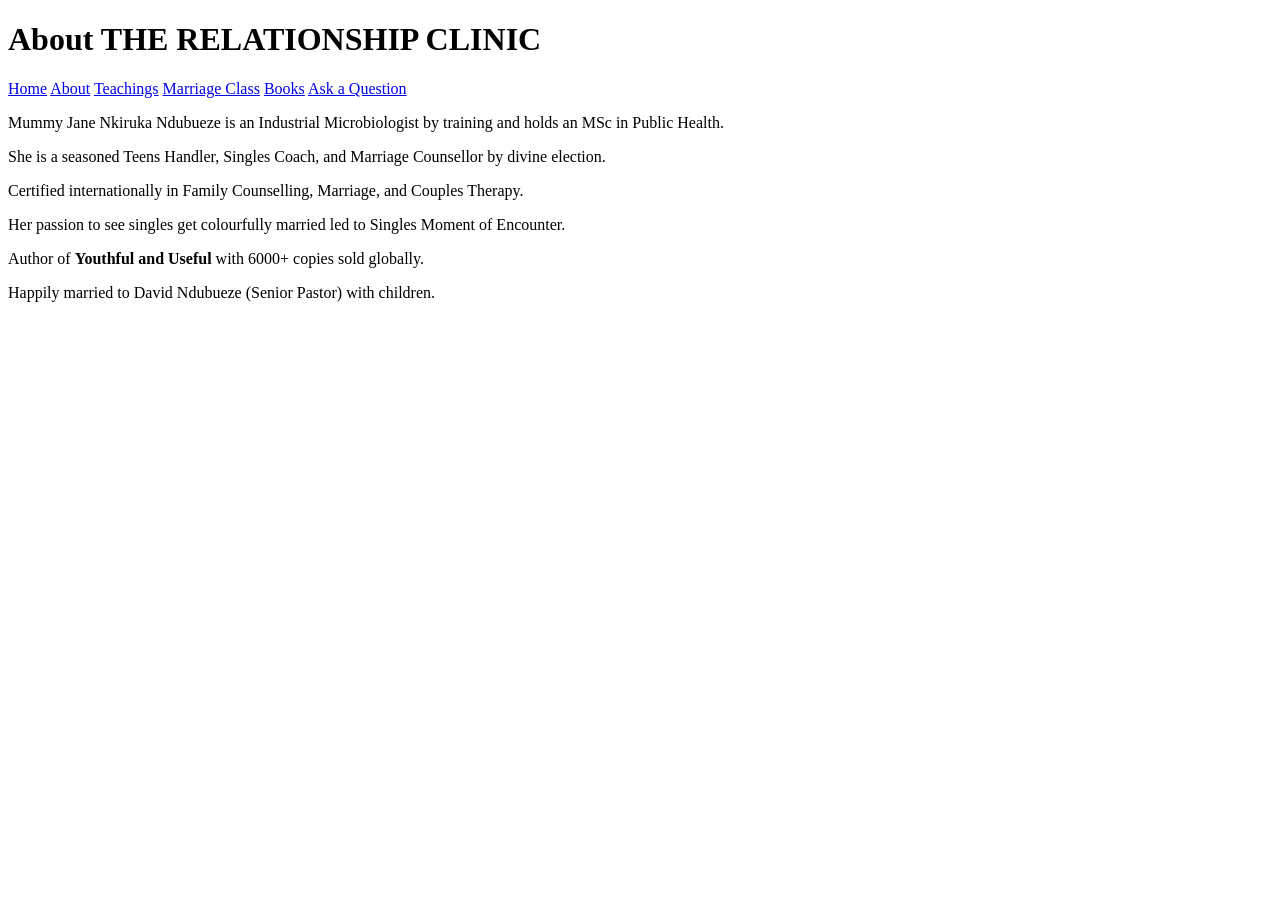
==== about.html @ a095c12b "Create about.html" ====
<!DOCTYPE html>
<html>
<head>
<title>About THE RELATIONSHIP CLINIC</title>
<link rel="stylesheet" href="style.css">
</head>
<body>

<header>
<h1>About THE RELATIONSHIP CLINIC</h1>
<nav>
<a href="index.html">Home</a>
<a href="about.html">About</a>
<a href="teachings.html">Teachings</a>
<a href="marriage-class.html">Marriage Class</a>
<a href="books.html">Books</a>
<a href="contact.html">Ask a Question</a>
</nav>
</header>

<div class="container">
<p>Mummy Jane Nkiruka Ndubueze is an Industrial Microbiologist by training and holds an MSc in Public Health.</p>
<p>She is a seasoned Teens Handler, Singles Coach, and Marriage Counsellor by divine election.</p>
<p>Certified internationally in Family Counselling, Marriage, and Couples Therapy.</p>
<p>Her passion to see singles get colourfully married led to Singles Moment of Encounter.</p>
<p>Author of <b>Youthful and Useful</b> with 6000+ copies sold globally.</p>
<p>Happily married to David Ndubueze (Senior Pastor) with children.</p>
</div>

</body>
</html>
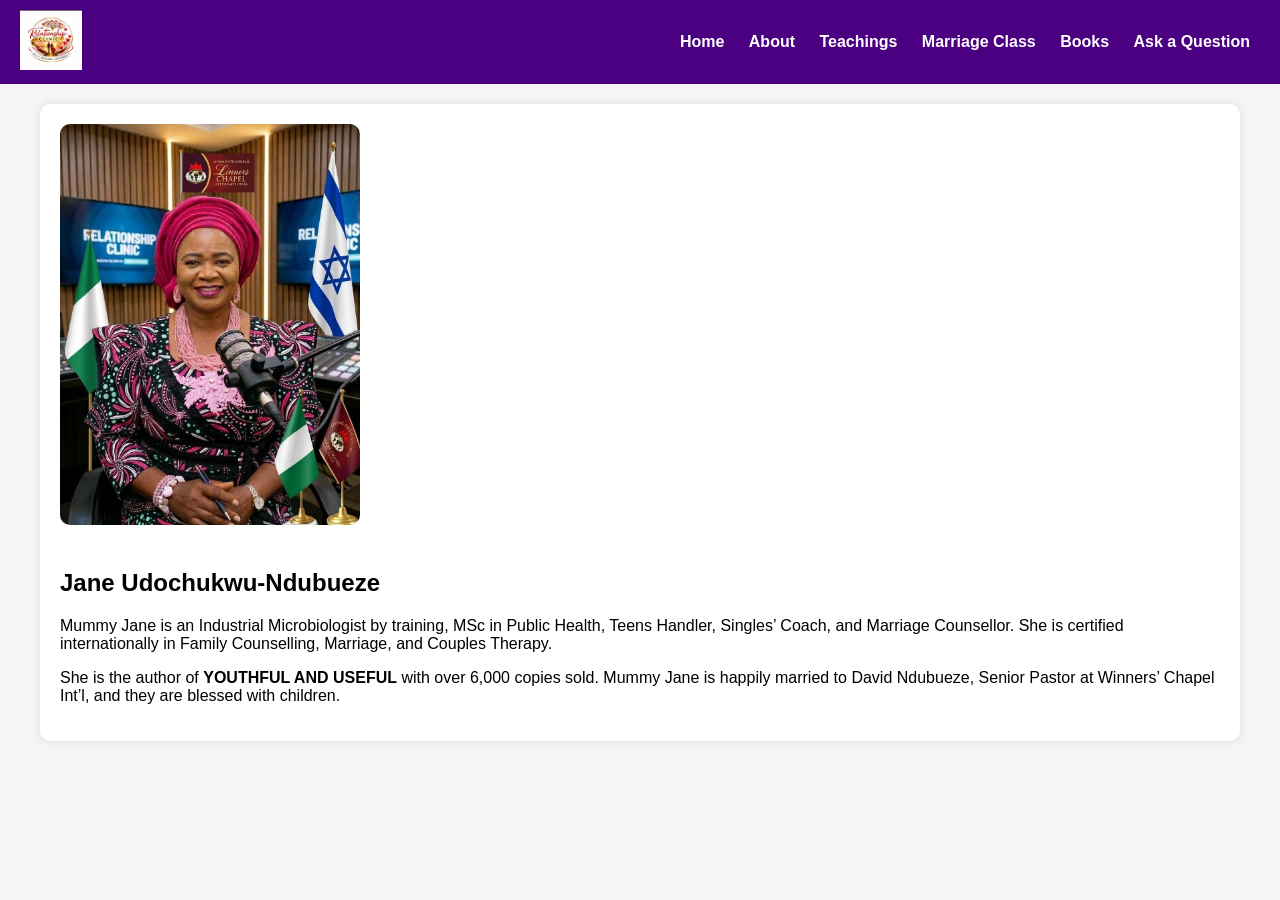
==== commit aed64289: "Update about.html" ====
--- a/about.html
+++ b/about.html
@@ -1,30 +1,47 @@
 <!DOCTYPE html>
 <html>
 <head>
-<title>About THE RELATIONSHIP CLINIC</title>
-<link rel="stylesheet" href="style.css">
+  <title>About - THE RELATIONSHIP CLINIC</title>
+  <meta name="viewport" content="width=device-width, initial-scale=1.0">
+  <link rel="stylesheet" href="style.css">
+  <style>
+    body { font-family: Arial, sans-serif; background:#f5f5f5; margin:0; padding:0; }
+    .container { max-width:1200px; margin:0 auto; padding:20px; }
+    header { display:flex; align-items:center; justify-content:space-between; flex-wrap:wrap; padding:10px 20px; background-color:#4B0082; }
+    header img { height:60px; }
+    header nav a { color:#fff; margin:0 10px; text-decoration:none; font-weight:bold; }
+    .card { background:#fff; padding:20px; border-radius:10px; box-shadow:0 0 10px rgba(0,0,0,0.1); margin-bottom:20px; }
+    .founder-img { width:100%; max-width:300px; border-radius:10px; margin-bottom:20px; }
+    @media(max-width:768px){
+      header { flex-direction:column; align-items:flex-start; }
+      header nav { width:100%; margin-top:10px; }
+      header nav a { display:block; margin:5px 0; }
+      .container { padding:10px; }
+      .card { padding:15px; }
+    }
+  </style>
 </head>
 <body>
 
 <header>
-<h1>About THE RELATIONSHIP CLINIC</h1>
-<nav>
-<a href="index.html">Home</a>
-<a href="about.html">About</a>
-<a href="teachings.html">Teachings</a>
-<a href="marriage-class.html">Marriage Class</a>
-<a href="books.html">Books</a>
-<a href="contact.html">Ask a Question</a>
-</nav>
+  <a href="index.html"><img src="image/logo.png" alt="THE RELATIONSHIP CLINIC Logo"></a>
+  <nav>
+    <a href="index.html">Home</a>
+    <a href="about.html">About</a>
+    <a href="teachings.html">Teachings</a>
+    <a href="marriage-class.html">Marriage Class</a>
+    <a href="books.html">Books</a>
+    <a href="contact.html">Ask a Question</a>
+  </nav>
 </header>
 
 <div class="container">
-<p>Mummy Jane Nkiruka Ndubueze is an Industrial Microbiologist by training and holds an MSc in Public Health.</p>
-<p>She is a seasoned Teens Handler, Singles Coach, and Marriage Counsellor by divine election.</p>
-<p>Certified internationally in Family Counselling, Marriage, and Couples Therapy.</p>
-<p>Her passion to see singles get colourfully married led to Singles Moment of Encounter.</p>
-<p>Author of <b>Youthful and Useful</b> with 6000+ copies sold globally.</p>
-<p>Happily married to David Ndubueze (Senior Pastor) with children.</p>
+  <div class="card">
+    <img src="image/jane.jpg" alt="Mummy Jane Ndubueze" class="founder-img">
+    <h2>Jane Udochukwu-Ndubueze</h2>
+    <p>Mummy Jane is an Industrial Microbiologist by training, MSc in Public Health, Teens Handler, Singles’ Coach, and Marriage Counsellor. She is certified internationally in Family Counselling, Marriage, and Couples Therapy.</p>
+    <p>She is the author of <strong>YOUTHFUL AND USEFUL</strong> with over 6,000 copies sold. Mummy Jane is happily married to David Ndubueze, Senior Pastor at Winners’ Chapel Int’l, and they are blessed with children.</p>
+  </div>
 </div>
 
 </body>
--- a/style.css
+++ b/style.css
@@ -0,0 +1,128 @@
+/* === Global Styles === */
+body{
+  font-family: Arial, sans-serif;
+  margin:0;
+  background:#f4f4f4;
+}
+
+/* === Header & Nav === */
+header{
+  background:#3c0a5a;
+  color:white;
+  padding:20px;
+  display:flex;
+  justify-content:space-between;
+  align-items:center;
+  flex-wrap:wrap;
+}
+
+header h1{
+  margin:0;
+}
+
+nav a{
+  color:white;
+  margin:0 15px;
+  text-decoration:none;
+  font-weight:bold;
+}
+
+/* === Hero Section === */
+.hero{
+  background:url('image/hero.jpg') center/cover no-repeat;
+  color:white;
+  text-align:center;
+  padding:140px 20px;
+}
+
+.hero h2{
+  font-size:40px;
+  margin-bottom:20px;
+}
+
+.btn{
+  background:gold;
+  color:black;
+  padding:12px 25px;
+  text-decoration:none;
+  border-radius:5px;
+  font-weight:bold;
+}
+
+/* === Container === */
+.container{
+  padding:60px 10%;
+}
+
+/* === About Section === */
+.about{
+  display:flex;
+  gap:40px;
+  align-items:center;
+  flex-wrap:wrap;
+}
+
+.about img{
+  width:300px;
+  border-radius:10px;
+}
+
+/* === Video Grid === */
+.video-grid{
+  display:grid;
+  grid-template-columns:repeat(auto-fit,minmax(300px,1fr));
+  gap:20px;
+}
+
+.card{
+  background:white;
+  padding:25px;
+  border-radius:10px;
+  box-shadow:0 3px 10px rgba(0,0,0,0.1);
+}
+
+video{
+  width:100%;
+  height:auto;
+  border-radius:5px;
+  margin-bottom:10px;
+}
+
+/* === Form === */
+form input, form textarea, form select{
+  width:100%;
+  padding:12px;
+  margin-bottom:15px;
+}
+
+button{
+  background:purple;
+  color:white;
+  border:none;
+  padding:12px 20px;
+  cursor:pointer;
+  border-radius:5px;
+}
+
+/* === Footer === */
+footer{
+  background:#3c0a5a;
+  color:white;
+  text-align:center;
+  padding:30px;
+  margin-top:50px;
+}
+
+/* === Responsive === */
+@media(max-width:768px){
+  header{
+    flex-direction:column;
+    text-align:center;
+  }
+  .about{
+    flex-direction:column;
+  }
+  .hero h2{
+    font-size:28px;
+  }
+}
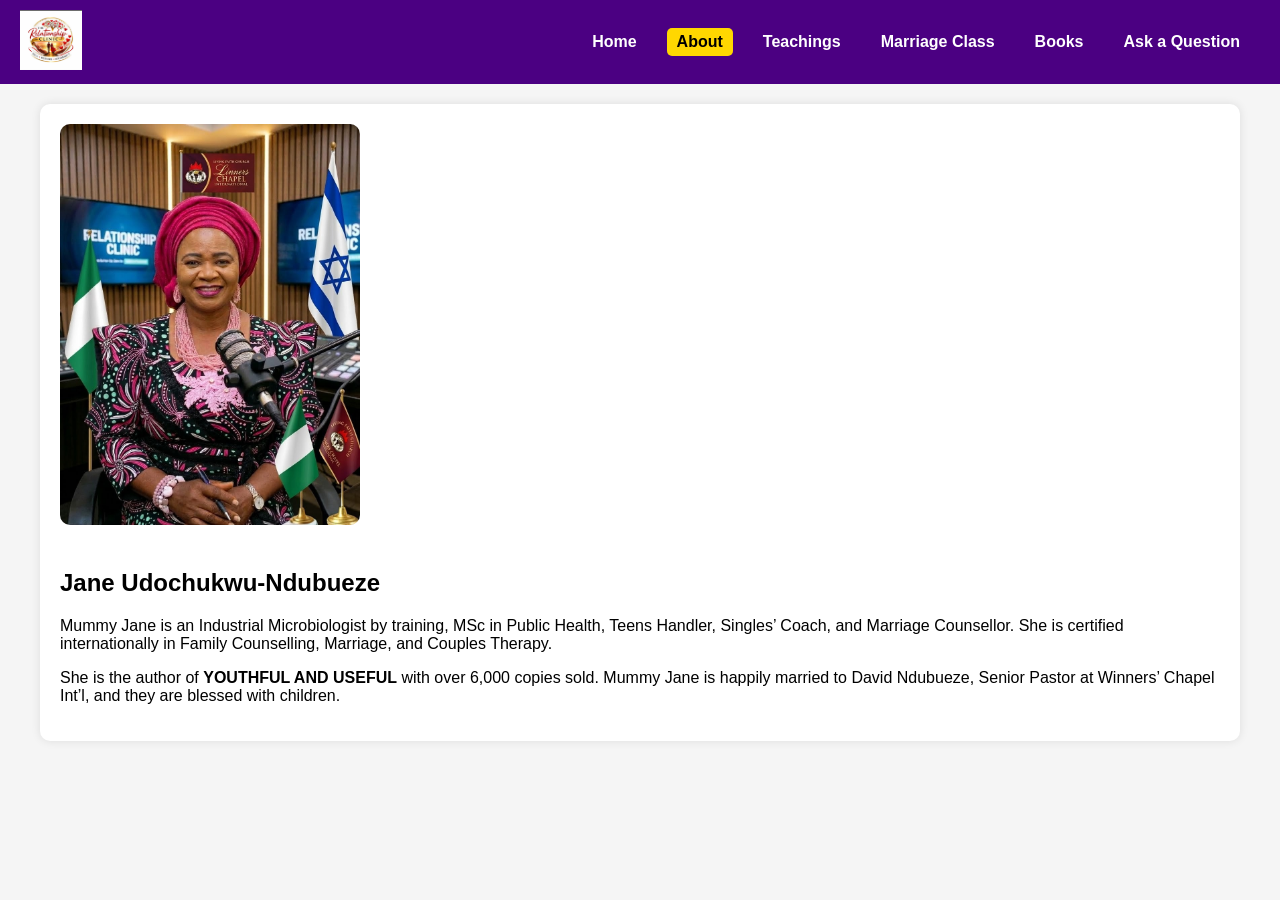
==== commit d257b405: "Update about.html" ====
--- a/about.html
+++ b/about.html
@@ -4,22 +4,6 @@
   <title>About - THE RELATIONSHIP CLINIC</title>
   <meta name="viewport" content="width=device-width, initial-scale=1.0">
   <link rel="stylesheet" href="style.css">
-  <style>
-    body { font-family: Arial, sans-serif; background:#f5f5f5; margin:0; padding:0; }
-    .container { max-width:1200px; margin:0 auto; padding:20px; }
-    header { display:flex; align-items:center; justify-content:space-between; flex-wrap:wrap; padding:10px 20px; background-color:#4B0082; }
-    header img { height:60px; }
-    header nav a { color:#fff; margin:0 10px; text-decoration:none; font-weight:bold; }
-    .card { background:#fff; padding:20px; border-radius:10px; box-shadow:0 0 10px rgba(0,0,0,0.1); margin-bottom:20px; }
-    .founder-img { width:100%; max-width:300px; border-radius:10px; margin-bottom:20px; }
-    @media(max-width:768px){
-      header { flex-direction:column; align-items:flex-start; }
-      header nav { width:100%; margin-top:10px; }
-      header nav a { display:block; margin:5px 0; }
-      .container { padding:10px; }
-      .card { padding:15px; }
-    }
-  </style>
 </head>
 <body>
 
@@ -27,7 +11,7 @@
   <a href="index.html"><img src="image/logo.png" alt="THE RELATIONSHIP CLINIC Logo"></a>
   <nav>
     <a href="index.html">Home</a>
-    <a href="about.html">About</a>
+    <a href="about.html" class="active">About</a>
     <a href="teachings.html">Teachings</a>
     <a href="marriage-class.html">Marriage Class</a>
     <a href="books.html">Books</a>
--- a/style.css
+++ b/style.css
@@ -1,128 +1,132 @@
-/* === Global Styles === */
-body{
+/* ===== GENERAL STYLES ===== */
+body {
   font-family: Arial, sans-serif;
-  margin:0;
-  background:#f4f4f4;
+  background: #f5f5f5;
+  margin: 0;
+  padding: 0;
 }
 
-/* === Header & Nav === */
-header{
-  background:#3c0a5a;
-  color:white;
-  padding:20px;
-  display:flex;
-  justify-content:space-between;
-  align-items:center;
-  flex-wrap:wrap;
+.container {
+  max-width: 1200px;
+  margin: 0 auto;
+  padding: 20px;
 }
 
-header h1{
-  margin:0;
+.card {
+  background: #fff;
+  padding: 20px;
+  border-radius: 10px;
+  box-shadow: 0 0 10px rgba(0,0,0,0.1);
+  margin-bottom: 20px;
 }
 
-nav a{
-  color:white;
-  margin:0 15px;
-  text-decoration:none;
-  font-weight:bold;
+/* ===== HEADER & NAV ===== */
+header {
+  display: flex;
+  align-items: center;
+  justify-content: space-between;
+  flex-wrap: wrap;
+  padding: 10px 20px;
+  background-color: #4B0082;
 }
 
-/* === Hero Section === */
-.hero{
-  background:url('image/hero.jpg') center/cover no-repeat;
-  color:white;
-  text-align:center;
-  padding:140px 20px;
+header img {
+  height: 60px;
 }
 
-.hero h2{
-  font-size:40px;
-  margin-bottom:20px;
+header nav {
+  display: flex;
+  flex-wrap: wrap;
 }
 
-.btn{
-  background:gold;
-  color:black;
-  padding:12px 25px;
-  text-decoration:none;
-  border-radius:5px;
-  font-weight:bold;
+header nav a {
+  color: #fff;
+  margin: 0 10px;
+  text-decoration: none;
+  font-weight: bold;
+  padding: 5px 10px;
+  border-radius: 5px;
 }
 
-/* === Container === */
-.container{
-  padding:60px 10%;
+header nav a:hover {
+  background-color: #6a0dad;
 }
 
-/* === About Section === */
-.about{
-  display:flex;
-  gap:40px;
-  align-items:center;
-  flex-wrap:wrap;
+header nav a.active {
+  background-color: #FFD700;
+  color: #000;
 }
 
-.about img{
-  width:300px;
-  border-radius:10px;
+/* ===== HERO IMAGE ===== */
+.hero {
+  width: 100%;
+  height: auto;
+  display: block;
+  object-fit: cover;
+  border-radius: 10px;
+  margin-bottom: 20px;
 }
 
-/* === Video Grid === */
-.video-grid{
-  display:grid;
-  grid-template-columns:repeat(auto-fit,minmax(300px,1fr));
-  gap:20px;
+/* ===== FOUNDER IMAGE ===== */
+.founder-img {
+  width: 100%;
+  max-width: 300px;
+  border-radius: 10px;
+  margin-bottom: 20px;
 }
 
-.card{
-  background:white;
-  padding:25px;
-  border-radius:10px;
-  box-shadow:0 3px 10px rgba(0,0,0,0.1);
+/* ===== VIDEOS ===== */
+video {
+  width: 100%;
+  height: auto;
+  border-radius: 10px;
+  margin-bottom: 20px;
 }
 
-video{
-  width:100%;
-  height:auto;
-  border-radius:5px;
-  margin-bottom:10px;
+/* ===== BUY BUTTON ===== */
+.buy-button {
+  display: inline-block;
+  padding: 10px 20px;
+  background-color: #4B0082;
+  color: #fff;
+  text-decoration: none;
+  border-radius: 5px;
+  font-weight: bold;
+  transition: 0.3s;
 }
 
-/* === Form === */
-form input, form textarea, form select{
-  width:100%;
-  padding:12px;
-  margin-bottom:15px;
+.buy-button:hover {
+  background-color: #6a0dad;
 }
 
-button{
-  background:purple;
-  color:white;
-  border:none;
-  padding:12px 20px;
-  cursor:pointer;
-  border-radius:5px;
-}
+/* ===== RESPONSIVE MOBILE STYLES ===== */
+@media (max-width: 768px) {
+  header {
+    flex-direction: column;
+    align-items: flex-start;
+  }
 
-/* === Footer === */
-footer{
-  background:#3c0a5a;
-  color:white;
-  text-align:center;
-  padding:30px;
-  margin-top:50px;
-}
+  header nav {
+    width: 100%;
+    margin-top: 10px;
+    flex-direction: column;
+  }
 
-/* === Responsive === */
-@media(max-width:768px){
-  header{
-    flex-direction:column;
-    text-align:center;
+  header nav a {
+    display: block;
+    margin: 5px 0;
   }
-  .about{
-    flex-direction:column;
+
+  .container {
+    padding: 10px;
   }
-  .hero h2{
-    font-size:28px;
+
+  .card {
+    padding: 15px;
+  }
+
+  .hero {
+    margin-bottom: 15px;
+    border-radius: 5px;
   }
 }
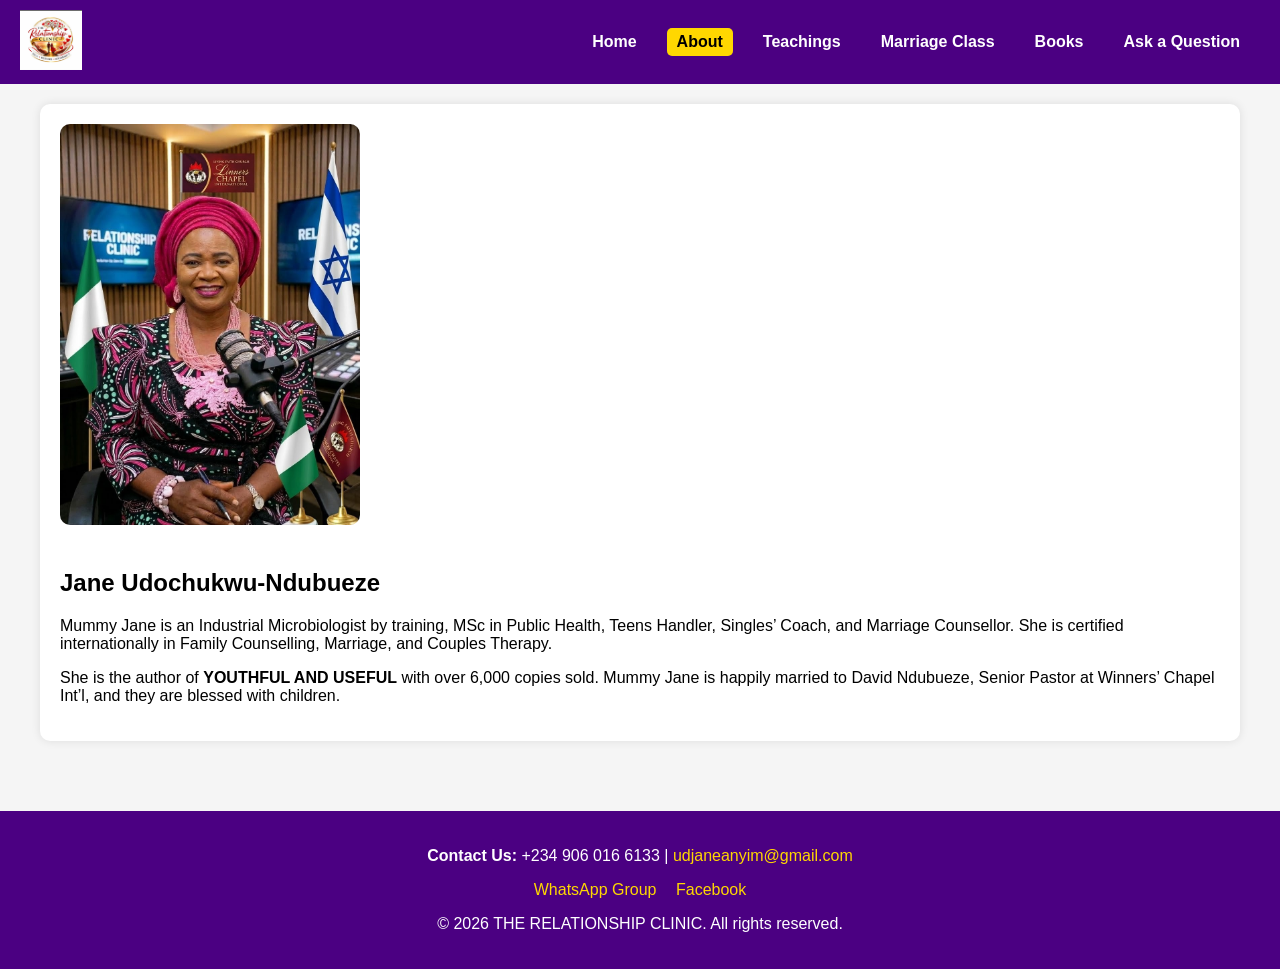
==== commit 1c5d2dca: "Update about.html" ====
--- a/about.html
+++ b/about.html
@@ -28,5 +28,14 @@
   </div>
 </div>
 
+<footer style="background:#4B0082; color:#fff; padding:20px; text-align:center; margin-top:30px;">
+  <p><strong>Contact Us:</strong> +234 906 016 6133 | <a href="mailto:udjaneanyim@gmail.com" style="color:#FFD700; text-decoration:none;">udjaneanyim@gmail.com</a></p>
+  <p>
+    <a href="https://chat.whatsapp.com/B5AoRjJ9Fd1DAfIZpSRTq" target="_blank" style="color:#FFD700; text-decoration:none; margin-right:15px;">WhatsApp Group</a>
+    <a href="https://www.facebook.com/share/1GtAcSniRW/" target="_blank" style="color:#FFD700; text-decoration:none;">Facebook</a>
+  </p>
+  <p>&copy; 2026 THE RELATIONSHIP CLINIC. All rights reserved.</p>
+</footer>
+
 </body>
 </html>
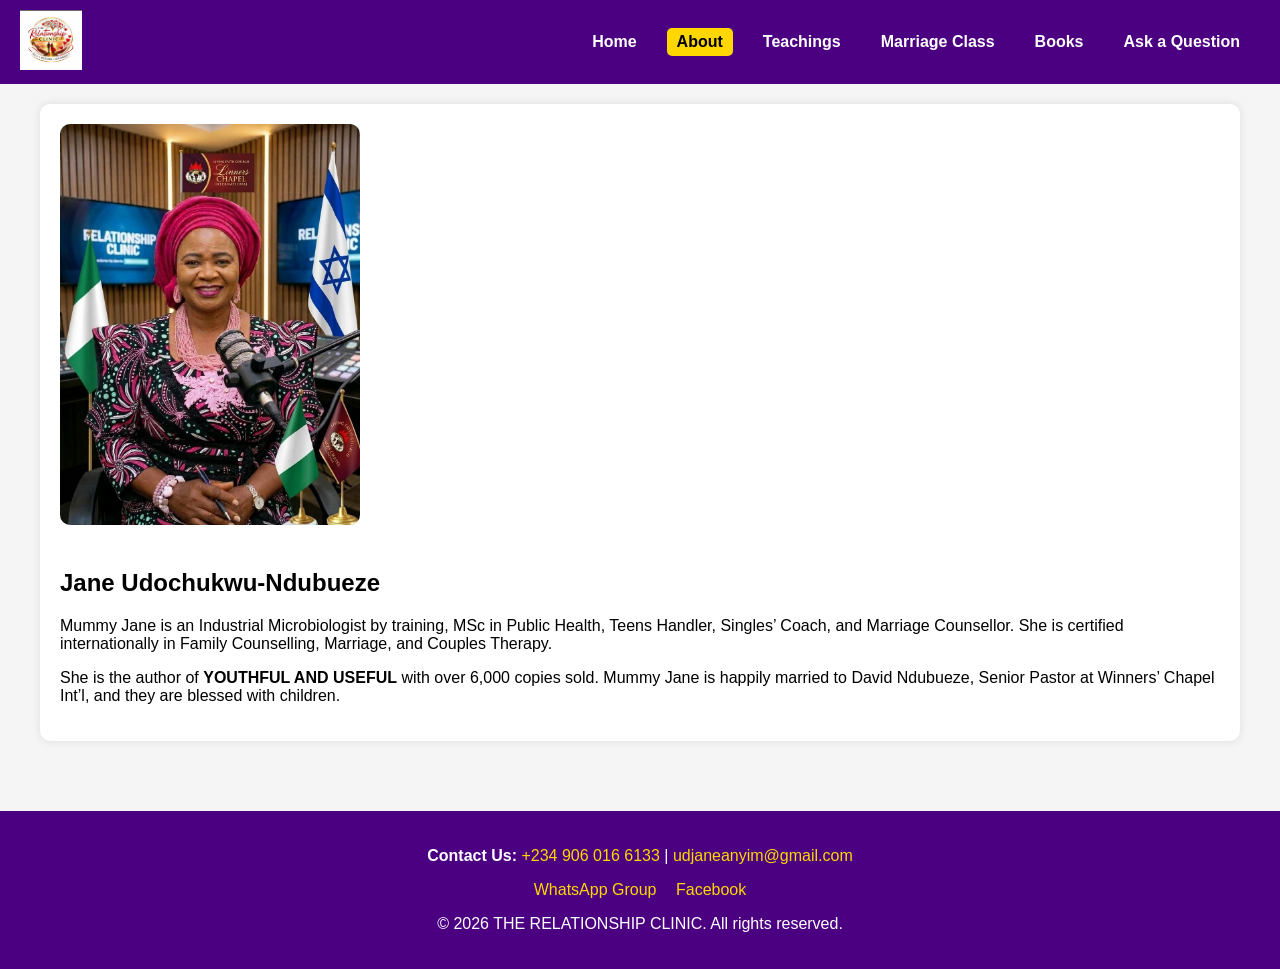
==== commit d07c9b85: "Update about.html" ====
--- a/about.html
+++ b/about.html
@@ -29,9 +29,13 @@
 </div>
 
 <footer style="background:#4B0082; color:#fff; padding:20px; text-align:center; margin-top:30px;">
-  <p><strong>Contact Us:</strong> +234 906 016 6133 | <a href="mailto:udjaneanyim@gmail.com" style="color:#FFD700; text-decoration:none;">udjaneanyim@gmail.com</a></p>
   <p>
-    <a href="https://chat.whatsapp.com/B5AoRjJ9Fd1DAfIZpSRTq" target="_blank" style="color:#FFD700; text-decoration:none; margin-right:15px;">WhatsApp Group</a>
+    <strong>Contact Us:</strong>
+    <a href="tel:+2349060166133" style="color:#FFD700; text-decoration:none;">+234 906 016 6133</a> |
+    <a href="mailto:udjaneanyim@gmail.com" style="color:#FFD700; text-decoration:none;">udjaneanyim@gmail.com</a>
+  </p>
+  <p>
+    <a href="https://chat.whatsapp.com/B5AoRjJ9Fd1DAfIZpSRTqX" target="_blank" style="color:#FFD700; text-decoration:none; margin-right:15px;">WhatsApp Group</a>
     <a href="https://www.facebook.com/share/1GtAcSniRW/" target="_blank" style="color:#FFD700; text-decoration:none;">Facebook</a>
   </p>
   <p>&copy; 2026 THE RELATIONSHIP CLINIC. All rights reserved.</p>
